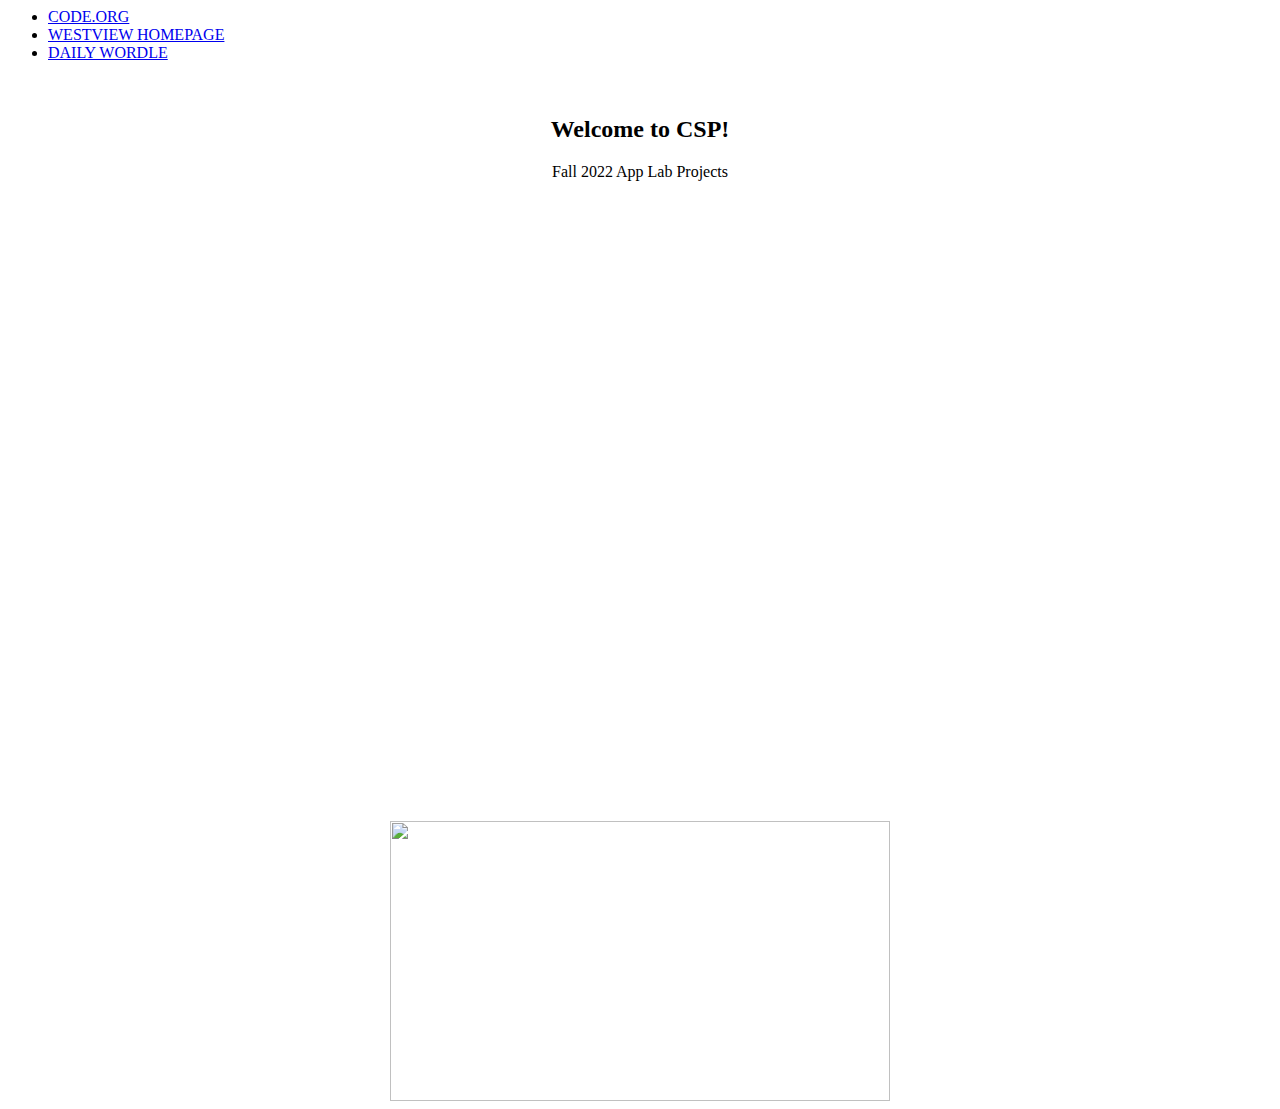
==== index.html @ 7142898c "Update index.html" ====
<html>
<head> <link rel="stylesheet" href="style.css">
  <head>
    <link rel="icon" href="https://cdn3.iconfinder.com/data/icons/science-indigo-vol-1/256/Computer_Science-512.png">
    <title> TAB TITLE </title>
  </head>
  <body>  
    <ul>
      <li> <a href="https://code.org/">CODE.ORG</a></li>
      <li> <a href="https://www.powayusd.com/en-US/Schools/HS/WVHS/HOME">WESTVIEW HOMEPAGE</a></li>
      <li> <a href="https://www.nytimes.com/games/wordle/index.html">DAILY WORDLE</a></li>
    </ul>
    <br>
  <center>
  <h2>Welcome to CSP!</h2>
  <p>Fall 2022 App Lab Projects</p>
    <iframe width="392" height="620" style="border: 0px;" src="https://studio.code.org/projects/applab/wAeGW_eXhZqaEdZIuDxDH5ZQr3WhTFInweBM-p3bNW0/embed"></iframe>
    <iframe width="392" height="620" style="border: 0px;" src="https://studio.code.org/projects/applab/ssZkmI_fHZZtxaiWxvctbqAU-_ILATB6jnvmW6pSil0/embed"></iframe>
    <br>
    <img src= "https://crc.losrios.edu/crc/main/img/page-assets/Body-Office-UniversalDetail-940x529/cac/business-and-computer-science-body.png" width=500px height=280px
     </center>
    </body>





</html>
---- style.css ----
body {

}
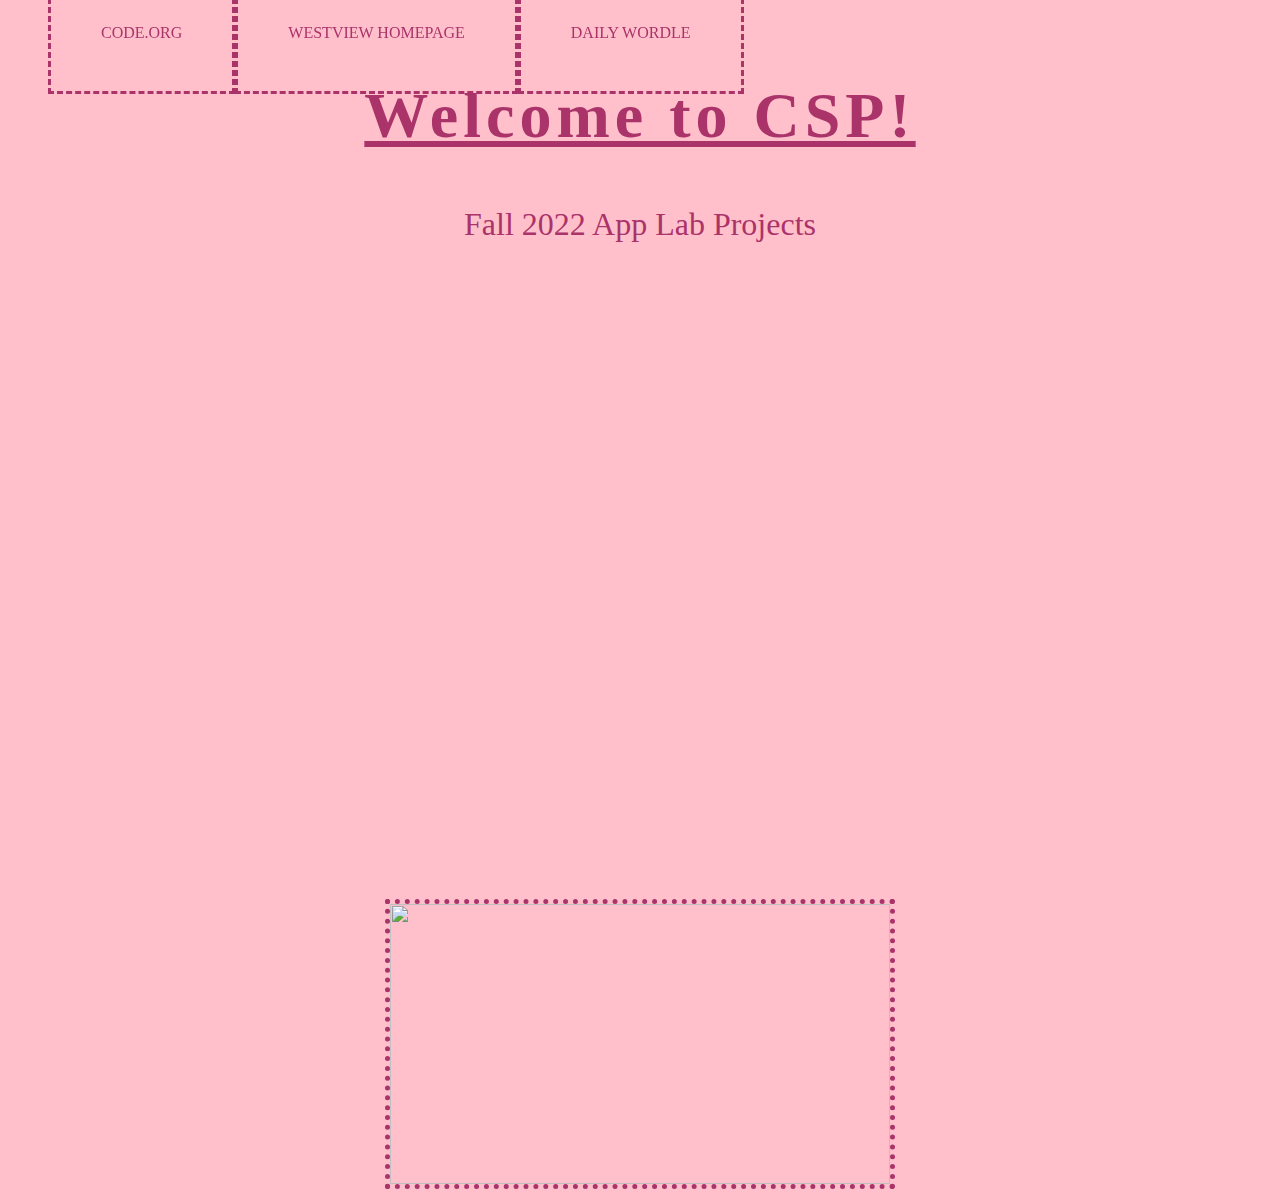
==== commit f2b07299: "Update index.html" ====
--- a/index.html
+++ b/index.html
@@ -2,7 +2,7 @@
 <head> <link rel="stylesheet" href="style.css">
   <head>
     <link rel="icon" href="https://cdn3.iconfinder.com/data/icons/science-indigo-vol-1/256/Computer_Science-512.png">
-    <title> TAB TITLE </title>
+    <title> AZ CSP Website </title>
   </head>
   <body>  
     <ul>
--- a/style.css
+++ b/style.css
@@ -1,3 +1,39 @@
-body {
+body{
+  background-color:#FFC0CB;
+}
+h2{
+  color:#AA336A;
+  font-size:400%;
+  letter-spacing:5px;
+  text-decoration:underline;
+}
+p{
+  color:#AA336A;
+  font-size: 200%;
+}
+img{
+  border: dotted #AA336A 5px;
 
 }
+iframe{
+  border: dashed #AA336A 5px;
+}
+ul{
+  list-style-type: none;
+  text-align: center;
+  position: fixed;
+  width; 100%;
+}
+li {
+  float: left;
+}
+li a{
+  padding: 50px;
+  border-style: dashed;
+  color: #AA336A;
+  text-decoration-line: none;
+}
+li a:hover{
+  background-color: purple;
+  color:yellow;
+}
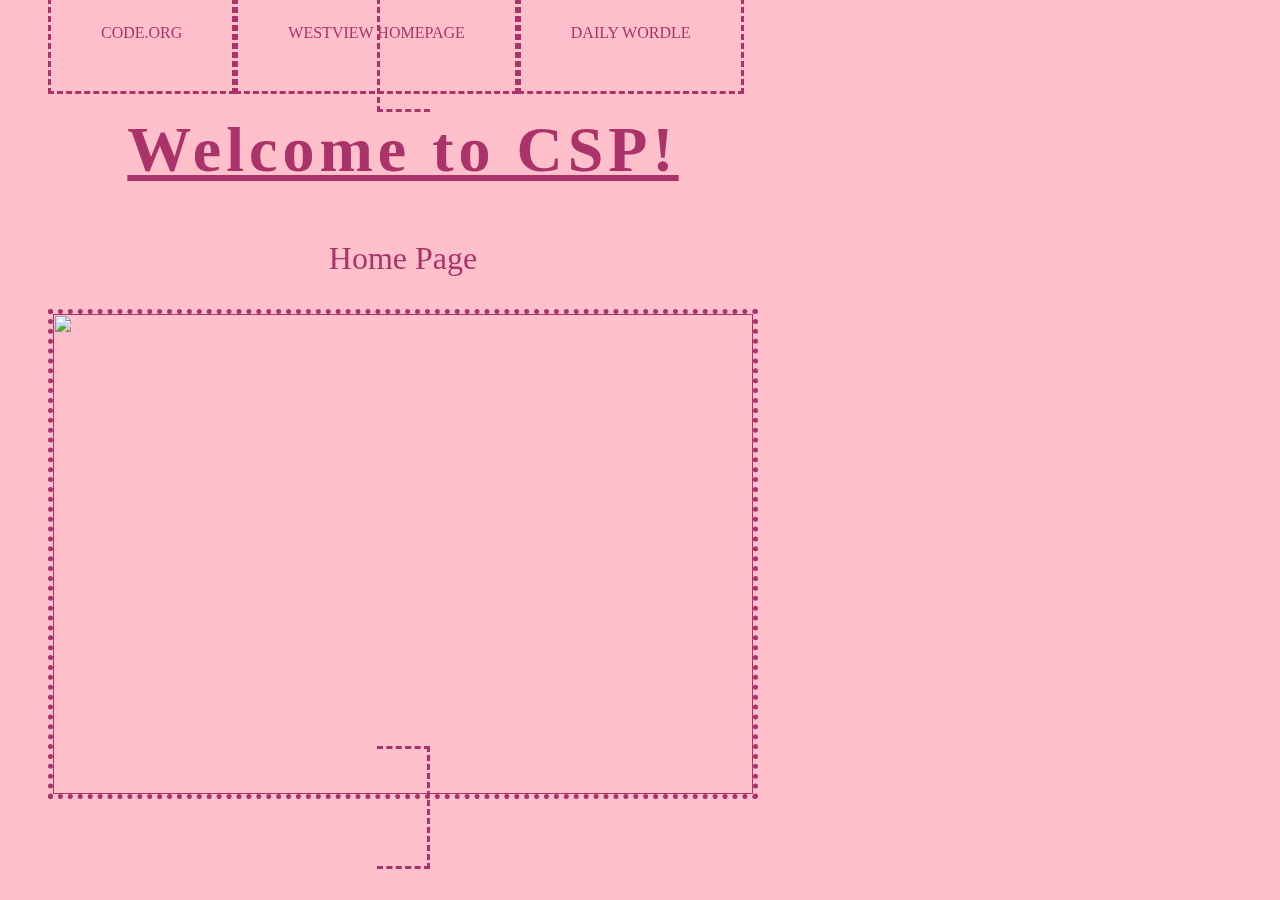
==== commit 479b264e: "Update index.html" ====
--- a/index.html
+++ b/index.html
@@ -1,28 +1,20 @@
-<html>
-<head> <link rel="stylesheet" href="style.css">
-  <head>
+<html> 
+  <head> <link rel="stylesheet" href="style.css">
     <link rel="icon" href="https://cdn3.iconfinder.com/data/icons/science-indigo-vol-1/256/Computer_Science-512.png">
-    <title> AZ CSP Website </title>
+    <title> TAB TITLE </title>
   </head>
   <body>  
     <ul>
       <li> <a href="https://code.org/">CODE.ORG</a></li>
       <li> <a href="https://www.powayusd.com/en-US/Schools/HS/WVHS/HOME">WESTVIEW HOMEPAGE</a></li>
       <li> <a href="https://www.nytimes.com/games/wordle/index.html">DAILY WORDLE</a></li>
+      <li> <a href=""
     </ul>
     <br>
   <center>
   <h2>Welcome to CSP!</h2>
-  <p>Fall 2022 App Lab Projects</p>
-    <iframe width="392" height="620" style="border: 0px;" src="https://studio.code.org/projects/applab/wAeGW_eXhZqaEdZIuDxDH5ZQr3WhTFInweBM-p3bNW0/embed"></iframe>
-    <iframe width="392" height="620" style="border: 0px;" src="https://studio.code.org/projects/applab/ssZkmI_fHZZtxaiWxvctbqAU-_ILATB6jnvmW6pSil0/embed"></iframe>
-    <br>
-    <img src= "https://crc.losrios.edu/crc/main/img/page-assets/Body-Office-UniversalDetail-940x529/cac/business-and-computer-science-body.png" width=500px height=280px
+  <p>Home Page</p>
+    <img src= "https://images.ctfassets.net/e8i6c2002cqg/7Ep0x3Tm6BrXsogLG13C7J/e4dd19c2bd556119929624676525c62e/computer-scientist-salary-hero.png" width=700px height=480px
      </center>
     </body>
-
-
-
-
-
 </html>
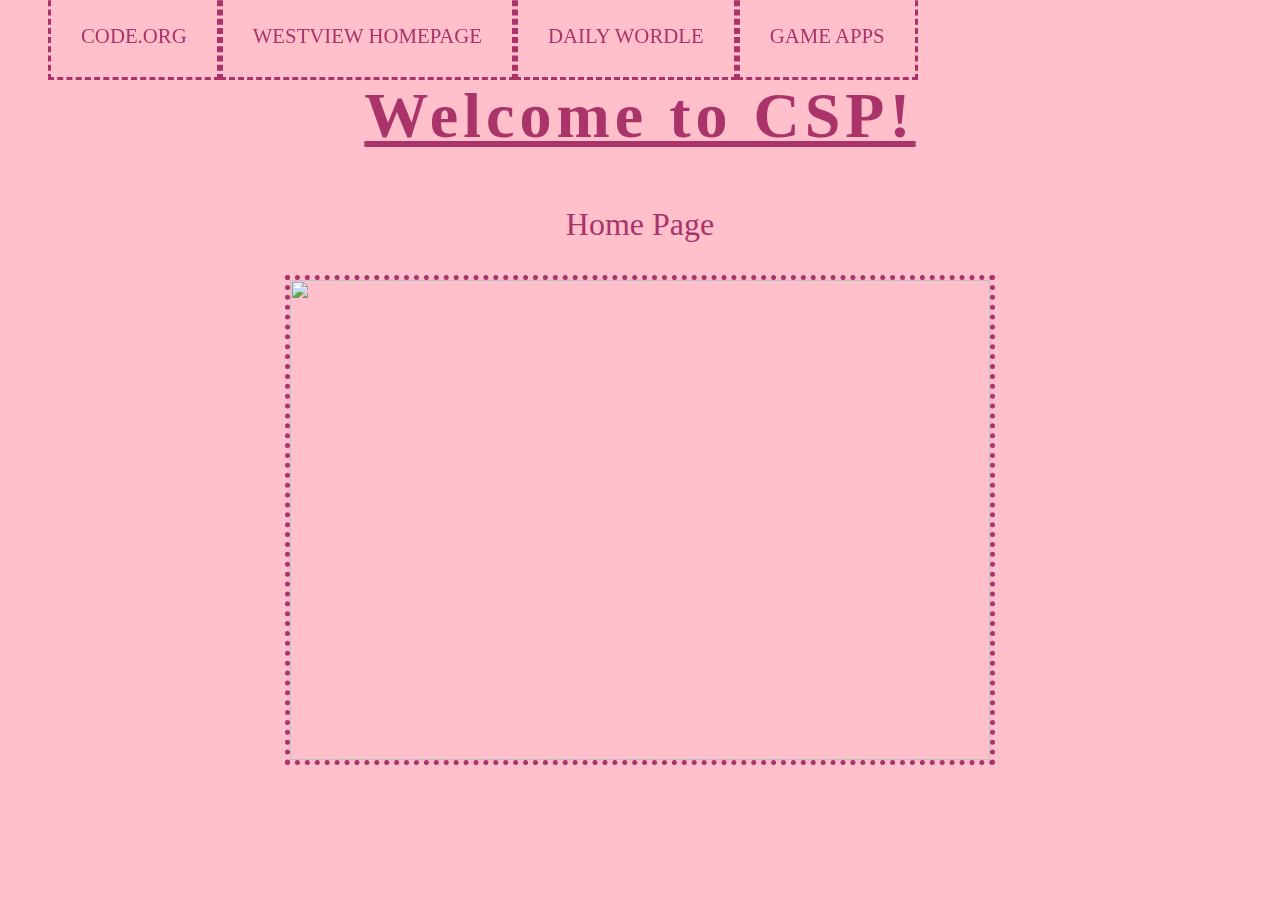
==== commit 8d1a2f1b: "Update index.html" ====
--- a/index.html
+++ b/index.html
@@ -8,7 +8,7 @@
       <li> <a href="https://code.org/">CODE.ORG</a></li>
       <li> <a href="https://www.powayusd.com/en-US/Schools/HS/WVHS/HOME">WESTVIEW HOMEPAGE</a></li>
       <li> <a href="https://www.nytimes.com/games/wordle/index.html">DAILY WORDLE</a></li>
-      <li> <a href=""
+      <li> <a href="page2">GAME APPS</a></li>
     </ul>
     <br>
   <center>
--- a/style.css
+++ b/style.css
@@ -28,10 +28,11 @@
   float: left;
 }
 li a{
-  padding: 50px;
+  padding: 30px;
   border-style: dashed;
   color: #AA336A;
   text-decoration-line: none;
+  font-size: 130%;
 }
 li a:hover{
   background-color: purple;
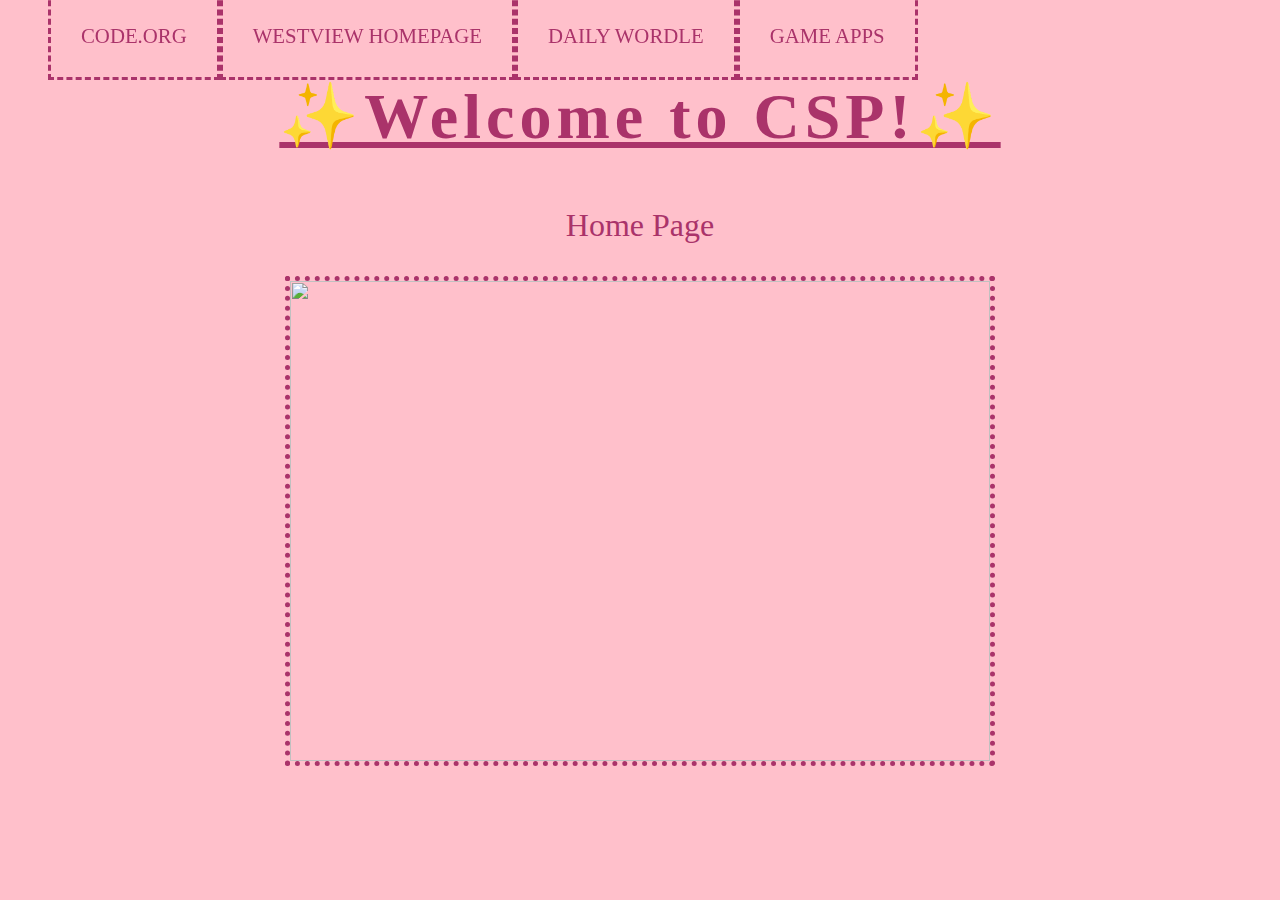
==== commit 379846ad: "Update index.html" ====
--- a/index.html
+++ b/index.html
@@ -1,18 +1,18 @@
 <html> 
   <head> <link rel="stylesheet" href="style.css">
     <link rel="icon" href="https://cdn3.iconfinder.com/data/icons/science-indigo-vol-1/256/Computer_Science-512.png">
-    <title> TAB TITLE </title>
+    <title> AP CSP Website </title>
   </head>
   <body>  
     <ul>
       <li> <a href="https://code.org/">CODE.ORG</a></li>
       <li> <a href="https://www.powayusd.com/en-US/Schools/HS/WVHS/HOME">WESTVIEW HOMEPAGE</a></li>
       <li> <a href="https://www.nytimes.com/games/wordle/index.html">DAILY WORDLE</a></li>
-      <li> <a href="page2">GAME APPS</a></li>
+      <li> <a href="page.html">GAME APPS</a></li>
     </ul>
     <br>
   <center>
-  <h2>Welcome to CSP!</h2>
+  <h2>✨Welcome to CSP!✨</h2>
   <p>Home Page</p>
     <img src= "https://images.ctfassets.net/e8i6c2002cqg/7Ep0x3Tm6BrXsogLG13C7J/e4dd19c2bd556119929624676525c62e/computer-scientist-salary-hero.png" width=700px height=480px
      </center>
